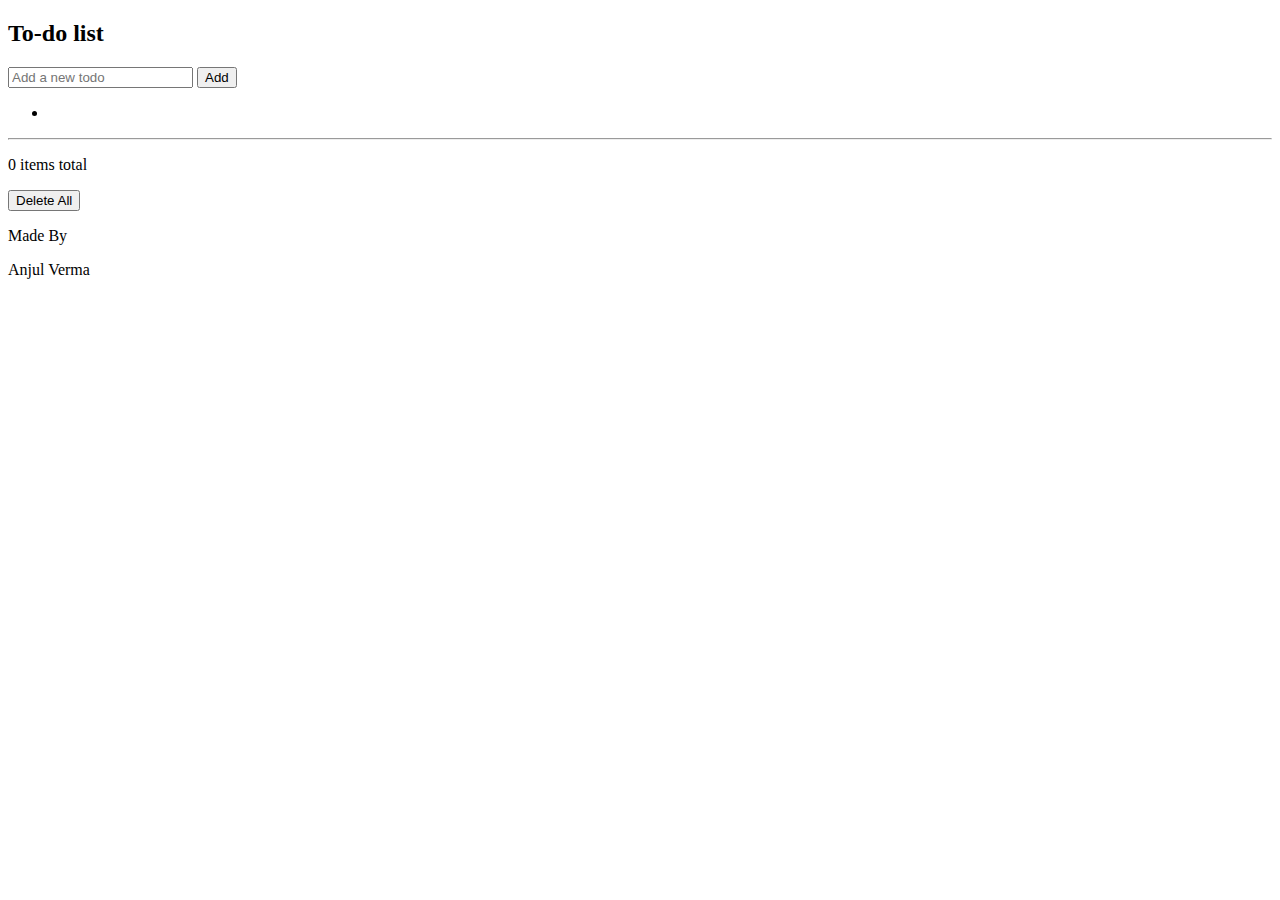
==== To-do.html @ c4d97839 "Add files via upload" ====
<!DOCTYPE html>
<html lang="en">
  <head>
    <meta charset="UTF-8" />
    <meta name="viewport" content="width=device-width, initial-scale=1.0" />
    <link rel="stylesheet" href="./anjul.css" />
    <script src="./anjul.js" defer></script>
    <title>Todo</title>
  </head>
  <body>
    <section class="todo">
      <h2>To-do list</h2>
      <div class="input">
        <input
          type="text"
          class="input-field"
          id="todoInput"
          placeholder="Add a new todo"
        />
        <button class="btn">Add</button>
      </div>
      <ul class="scroll">
        <li id="todoList"></li>
      </ul>
      <div>
        <hr class="counter" />
        <div class="counter-container">
          <p><span id="todoCount">0</span> items total</p>
          <button id="deleteButton">Delete All</button>
        </div>
      </div>
    </section>
    <footer>
      <div class="footer">
        <p class="made-by">Made By</p>
        <p class="author">Anjul Verma</p>
      </div>
    </footer>
  </body>
</html>
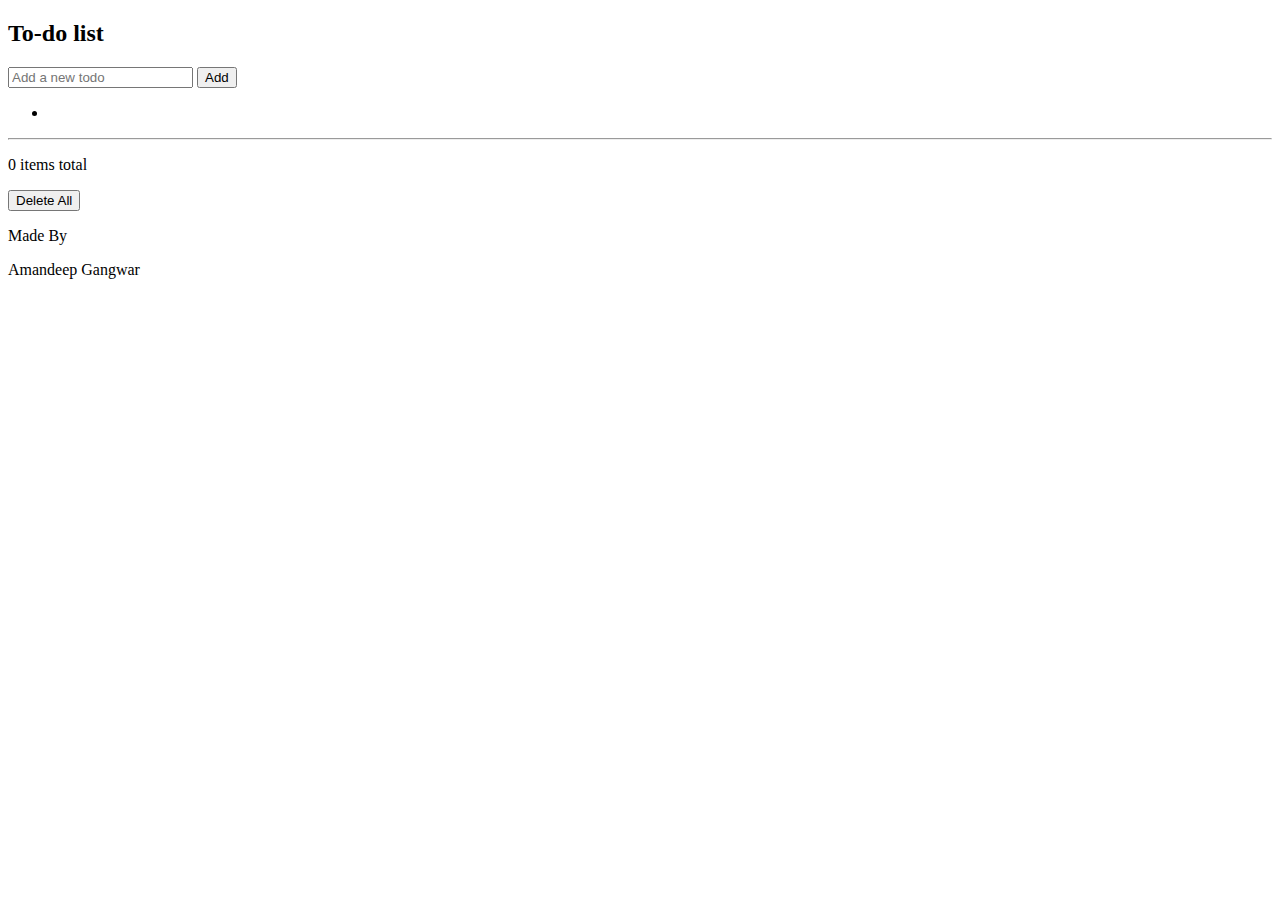
==== commit 76dea6f4: "Update To-do.html" ====
--- a/To-do.html
+++ b/To-do.html
@@ -33,7 +33,7 @@
     <footer>
       <div class="footer">
         <p class="made-by">Made By</p>
-        <p class="author">Anjul Verma</p>
+        <p class="author">Amandeep Gangwar</p>
       </div>
     </footer>
   </body>
